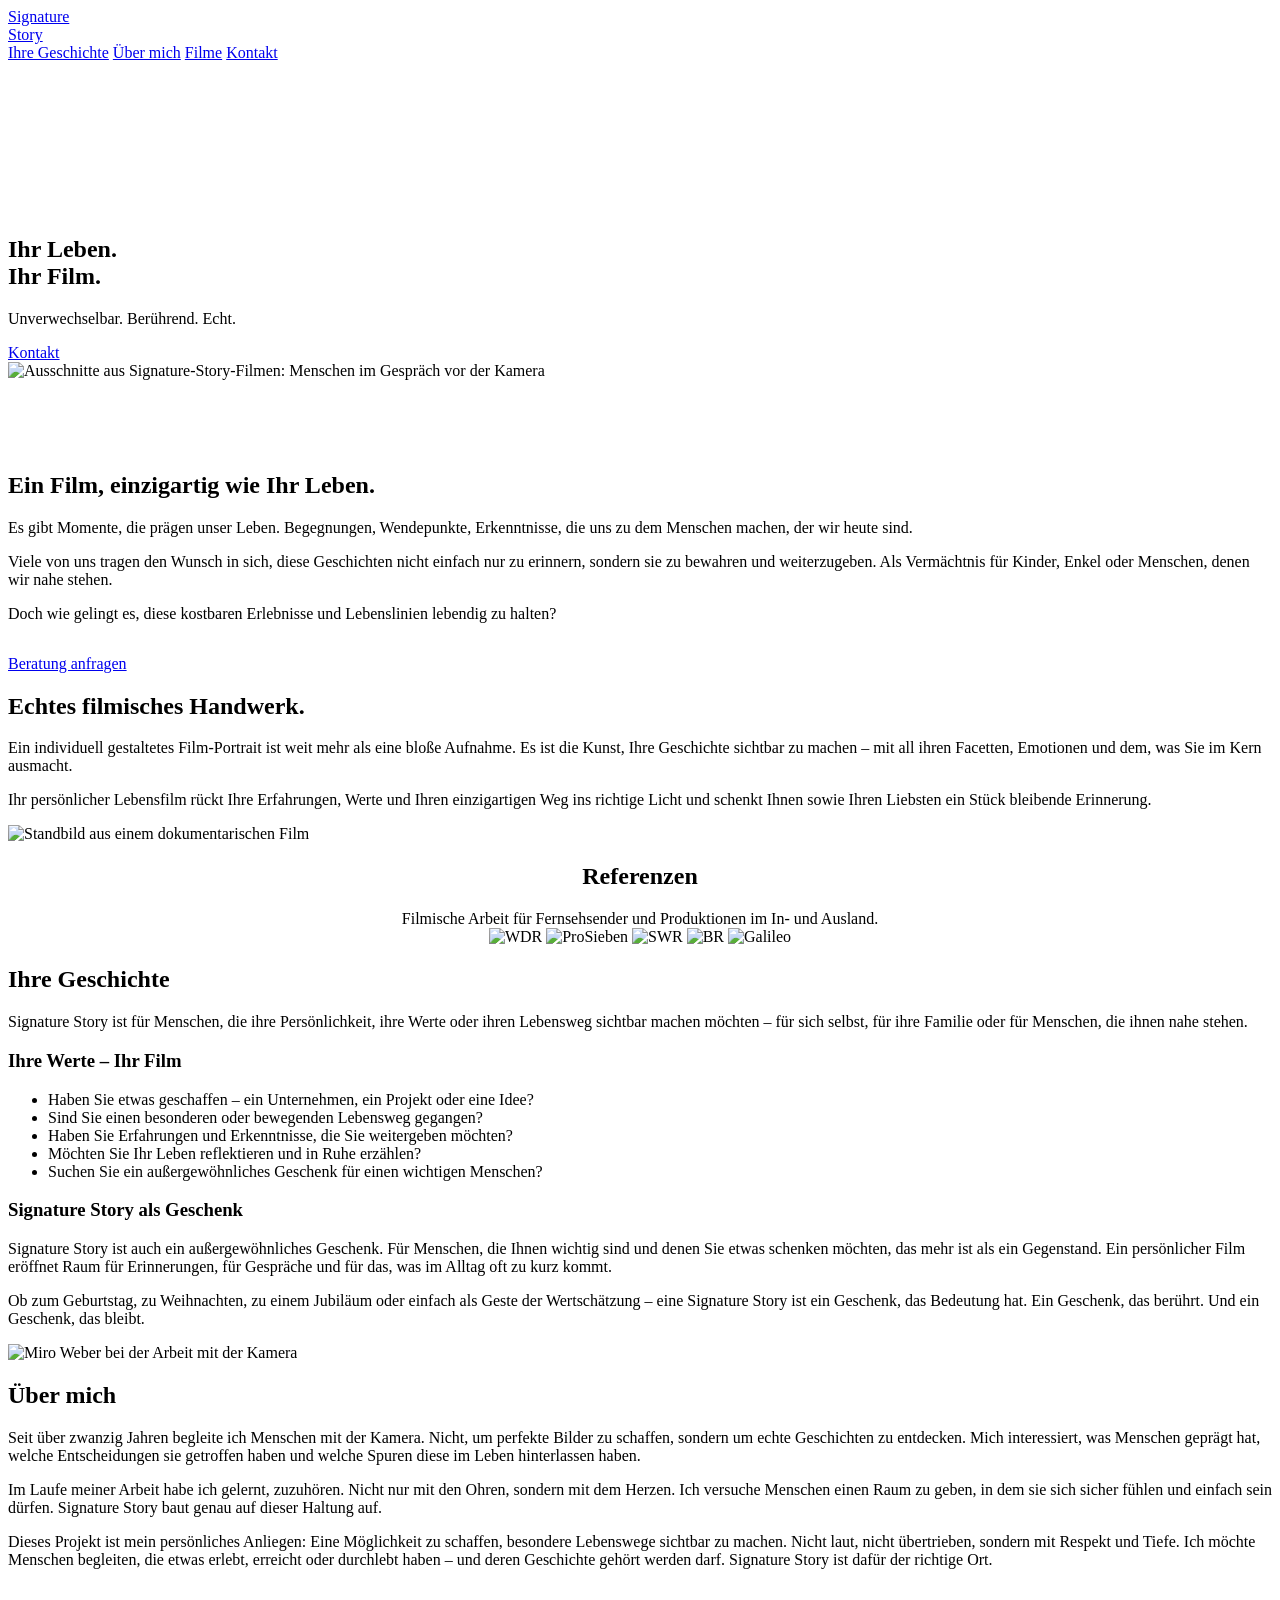
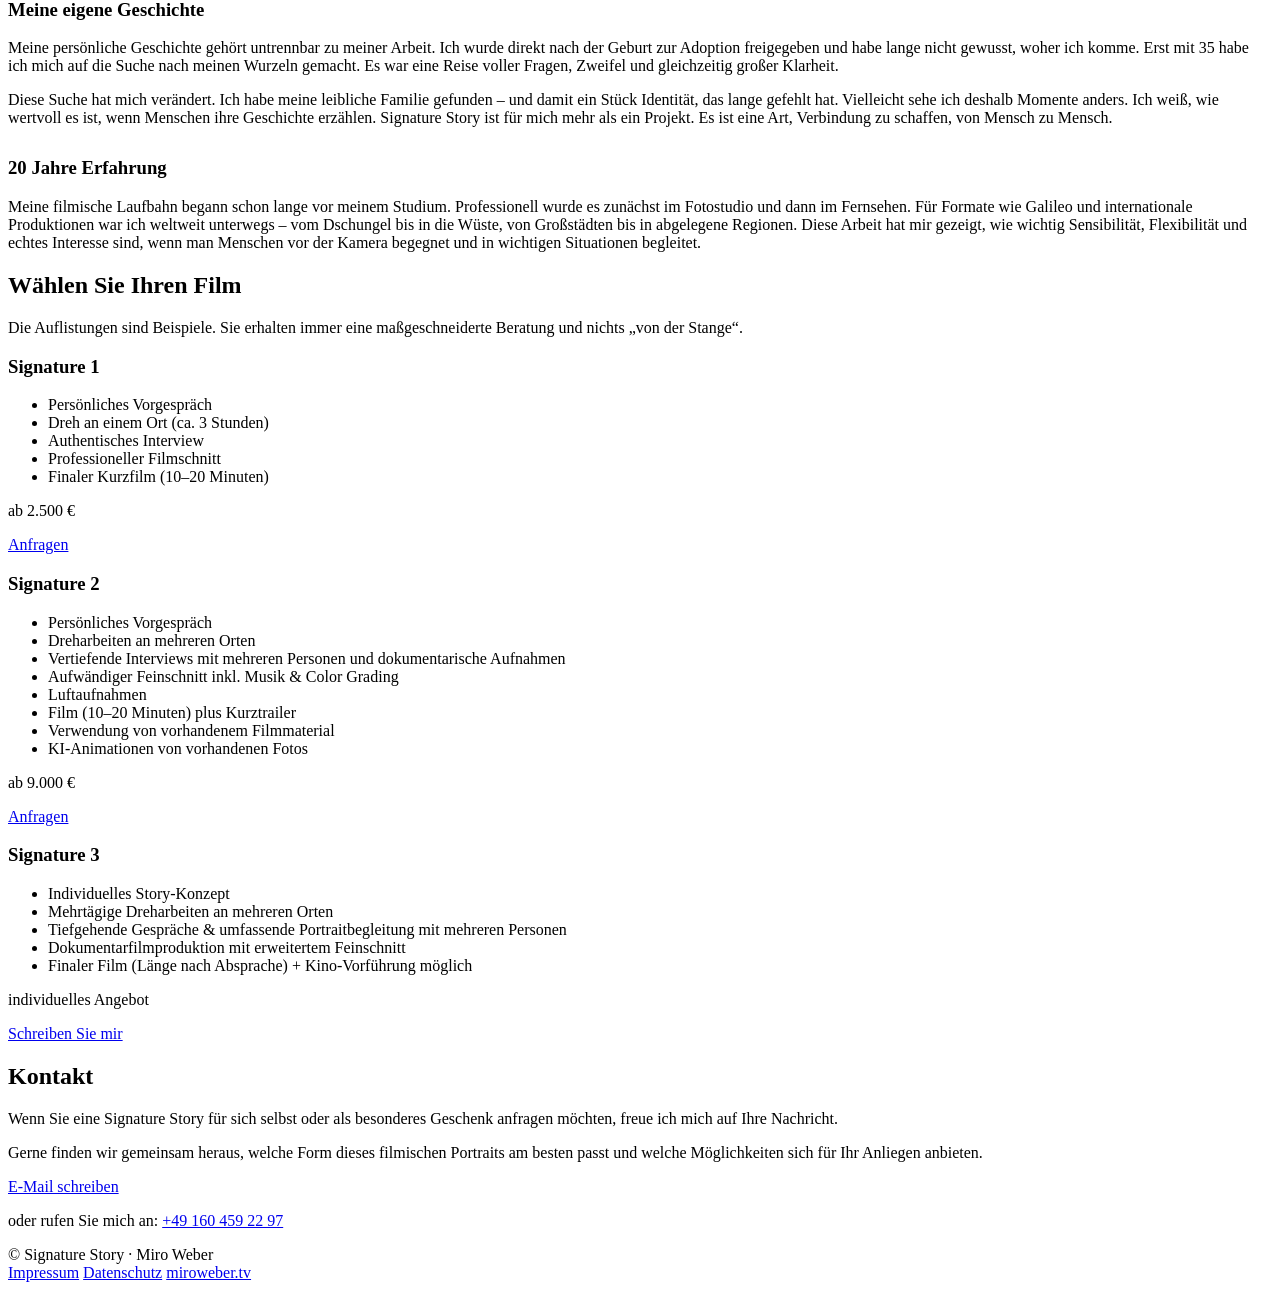
==== site/index.html @ cf7773a0 "Statische Version von signature-story.tv Co-Authored-By: Claude Opus 5.5 <noreply@anthropic.com> Cla" ====
<!doctype html>
<html lang="de">
<head>
  <meta charset="utf-8">
  <meta name="viewport" content="width=device-width, initial-scale=1">
  <title>Signature Story – Ihr Leben. Ihr Film.</title>
  <meta name="description" content="Signature Story – Exklusive filmische Portraits von Miro Weber. Authentische Lebensgeschichten als persönlicher Film – für Sie selbst oder als außergewöhnliches Geschenk. Echt, berührend, unverwechselbar.">
  <link rel="canonical" href="https://www.signature-story.tv/">
  <meta property="og:type" content="website">
  <meta property="og:title" content="Signature Story – Ihr Leben. Ihr Film.">
  <meta property="og:description" content="Exklusive filmische Portraits von Miro Weber – für Sie selbst oder als außergewöhnliches Geschenk.">
  <meta property="og:url" content="https://www.signature-story.tv/">
  <meta property="og:image" content="https://www.signature-story.tv/assets/img/hero-poster.jpg">
  <meta property="og:locale" content="de_DE">
  <link rel="icon" href="/assets/img/favicon.png">
  <link rel="preload" href="/assets/fonts/cormorant-garamond-latin-300-normal.woff2" as="font" type="font/woff2" crossorigin>
  <link rel="preload" href="/assets/fonts/jost-latin-300-normal.woff2" as="font" type="font/woff2" crossorigin>
  <link rel="stylesheet" href="/assets/css/style.css">
</head>
<body>

<header class="header">
  <div class="wrap">
    <a class="brand" href="/" aria-label="Signature Story – Startseite">
      <img src="/assets/img/logo.png" alt="" width="56" height="44" onerror="this.remove()">
      <span class="brand-text">Signature<br>Story</span>
    </a>
    <nav class="nav" aria-label="Hauptnavigation">
      <a href="#ihre-geschichte">Ihre Geschichte</a>
      <a href="#ueber-mich">Über mich</a>
      <a href="#filme">Filme</a>
      <a href="#kontakt">Kontakt</a>
    </nav>
  </div>
</header>

<main>

  <section class="hero" aria-label="Einleitung">
    <img class="hero-poster" src="/assets/img/hero-poster.jpg" alt="">
    <video autoplay muted loop playsinline preload="metadata" poster="/assets/img/hero-poster.jpg" aria-hidden="true">
      <source src="/assets/video/hero.mp4" type="video/mp4">
    </video>
    <div class="wrap">
      <h1>Ihr Leben.<br>Ihr Film.</h1>
      <p class="claim">Unverwechselbar. Berührend. Echt.</p>
      <a class="btn" href="#kontakt">Kontakt</a>
    </div>
  </section>

  <section class="section section--dark">
    <div class="wrap">
      <img class="collage" src="/assets/img/collage-signature.webp" alt="Ausschnitte aus Signature-Story-Filmen: Menschen im Gespräch vor der Kamera" loading="lazy" width="1212" height="682" style="margin:0 auto 72px; max-width:860px">
      <h2>Ein Film, einzigartig wie Ihr Leben.</h2>
      <div class="lead-grid">
        <div>
          <p>Es gibt Momente, die prägen unser Leben. Begegnungen, Wendepunkte, Erkenntnisse, die uns zu dem Menschen machen, der wir heute sind.</p>
          <p>Viele von uns tragen den Wunsch in sich, diese Geschichten nicht einfach nur zu erinnern, sondern sie zu bewahren und weiterzugeben. Als Vermächtnis für Kinder, Enkel oder Menschen, denen wir nahe stehen.</p>
          <p>Doch wie gelingt es, diese kostbaren Erlebnisse und Lebenslinien lebendig zu halten?</p>
          <p style="margin-top:2em"><a class="btn" href="#kontakt">Beratung anfragen</a></p>
        </div>
      </div>
    </div>
  </section>

  <section class="section">
    <div class="wrap split">
      <div>
        <h2>Echtes filmisches Handwerk.</h2>
        <p>Ein individuell gestaltetes Film-Portrait ist weit mehr als eine bloße Aufnahme. Es ist die Kunst, Ihre Geschichte sichtbar zu machen – mit all ihren Facetten, Emotionen und dem, was Sie im Kern ausmacht.</p>
        <p>Ihr persönlicher Lebensfilm rückt Ihre Erfahrungen, Werte und Ihren einzigartigen Weg ins richtige Licht und schenkt Ihnen sowie Ihren Liebsten ein Stück bleibende Erinnerung.</p>
      </div>
      <img src="/assets/img/camino-standbild.jpg" alt="Standbild aus einem dokumentarischen Film" loading="lazy">
    </div>
  </section>

  <section class="section section--sand" aria-labelledby="referenzen">
    <div class="wrap" style="text-align:center">
      <h2 id="referenzen">Referenzen</h2>
      <p class="note" style="margin:0 auto">Filmische Arbeit für Fernsehsender und Produktionen im In- und Ausland.</p>
      <div class="logos">
        <img src="/assets/img/logo-wdr.webp" alt="WDR" loading="lazy">
        <img src="/assets/img/logo-prosieben.png" alt="ProSieben" loading="lazy">
        <img src="/assets/img/logo-swr.webp" alt="SWR" loading="lazy">
        <img src="/assets/img/logo-br.png" alt="BR" loading="lazy">
        <img src="/assets/img/logo-galileo.png" alt="Galileo" loading="lazy">
      </div>
    </div>
  </section>

  <section class="section section--dark" id="ihre-geschichte">
    <div class="wrap">
      <h2>Ihre Geschichte</h2>
      <div class="lead-grid">
        <p>Signature Story ist für Menschen, die ihre Persönlichkeit, ihre Werte oder ihren Lebensweg sichtbar machen möchten – für sich selbst, für ihre Familie oder für Menschen, die ihnen nahe stehen.</p>
      </div>
    </div>
  </section>

  <section class="section">
    <div class="wrap split split--top">
      <div>
        <h3>Ihre Werte – Ihr Film</h3>
        <ul class="questions">
          <li>Haben Sie etwas geschaffen – ein Unternehmen, ein Projekt oder eine Idee?</li>
          <li>Sind Sie einen besonderen oder bewegenden Lebensweg gegangen?</li>
          <li>Haben Sie Erfahrungen und Erkenntnisse, die Sie weitergeben möchten?</li>
          <li>Möchten Sie Ihr Leben reflektieren und in Ruhe erzählen?</li>
          <li>Suchen Sie ein außergewöhnliches Geschenk für einen wichtigen Menschen?</li>
        </ul>
      </div>
      <div>
        <h3>Signature Story als Geschenk</h3>
        <p>Signature Story ist auch ein außergewöhnliches Geschenk. Für Menschen, die Ihnen wichtig sind und denen Sie etwas schenken möchten, das mehr ist als ein Gegenstand. Ein persönlicher Film eröffnet Raum für Erinnerungen, für Gespräche und für das, was im Alltag oft zu kurz kommt.</p>
        <p>Ob zum Geburtstag, zu Weihnachten, zu einem Jubiläum oder einfach als Geste der Wertschätzung – eine Signature Story ist ein Geschenk, das Bedeutung hat. Ein Geschenk, das berührt. Und ein Geschenk, das bleibt.</p>
      </div>
    </div>
  </section>

  <section class="section section--dark" id="ueber-mich">
    <div class="wrap split split--top">
      <img src="/assets/img/miro-weber-collage.webp" alt="Miro Weber bei der Arbeit mit der Kamera" loading="lazy">
      <div>
        <h2>Über mich</h2>
        <p>Seit über zwanzig Jahren begleite ich Menschen mit der Kamera. Nicht, um perfekte Bilder zu schaffen, sondern um echte Geschichten zu entdecken. Mich interessiert, was Menschen geprägt hat, welche Entscheidungen sie getroffen haben und welche Spuren diese im Leben hinterlassen haben.</p>
        <p>Im Laufe meiner Arbeit habe ich gelernt, zuzuhören. Nicht nur mit den Ohren, sondern mit dem Herzen. Ich versuche Menschen einen Raum zu geben, in dem sie sich sicher fühlen und einfach sein dürfen. Signature Story baut genau auf dieser Haltung auf.</p>
        <p>Dieses Projekt ist mein persönliches Anliegen: Eine Möglichkeit zu schaffen, besondere Lebenswege sichtbar zu machen. Nicht laut, nicht übertrieben, sondern mit Respekt und Tiefe. Ich möchte Menschen begleiten, die etwas erlebt, erreicht oder durchlebt haben – und deren Geschichte gehört werden darf. Signature Story ist dafür der richtige Ort.</p>

        <h3 style="margin-top:1.6em">Meine eigene Geschichte</h3>
        <p>Meine persönliche Geschichte gehört untrennbar zu meiner Arbeit. Ich wurde direkt nach der Geburt zur Adoption freigegeben und habe lange nicht gewusst, woher ich komme. Erst mit 35 habe ich mich auf die Suche nach meinen Wurzeln gemacht. Es war eine Reise voller Fragen, Zweifel und gleichzeitig großer Klarheit.</p>
        <p>Diese Suche hat mich verändert. Ich habe meine leibliche Familie gefunden – und damit ein Stück Identität, das lange gefehlt hat. Vielleicht sehe ich deshalb Momente anders. Ich weiß, wie wertvoll es ist, wenn Menschen ihre Geschichte erzählen. Signature Story ist für mich mehr als ein Projekt. Es ist eine Art, Verbindung zu schaffen, von Mensch zu Mensch.</p>

        <h3 style="margin-top:1.6em">20 Jahre Erfahrung</h3>
        <p>Meine filmische Laufbahn begann schon lange vor meinem Studium. Professionell wurde es zunächst im Fotostudio und dann im Fernsehen. Für Formate wie Galileo und internationale Produktionen war ich weltweit unterwegs – vom Dschungel bis in die Wüste, von Großstädten bis in abgelegene Regionen. Diese Arbeit hat mir gezeigt, wie wichtig Sensibilität, Flexibilität und echtes Interesse sind, wenn man Menschen vor der Kamera begegnet und in wichtigen Situationen begleitet.</p>
      </div>
    </div>
  </section>

  <section class="section" id="filme">
    <div class="wrap">
      <h2>Wählen Sie Ihren Film</h2>
      <p class="note">Die Auflistungen sind Beispiele. Sie erhalten immer eine maßgeschneiderte Beratung und nichts „von der Stange“.</p>
      <div class="packages">
        <article class="package">
          <h3>Signature 1</h3>
          <ul>
            <li>Persönliches Vorgespräch</li>
            <li>Dreh an einem Ort (ca. 3 Stunden)</li>
            <li>Authentisches Interview</li>
            <li>Professioneller Filmschnitt</li>
            <li>Finaler Kurzfilm (10–20 Minuten)</li>
          </ul>
          <p class="price">ab 2.500 €</p>
          <a class="btn" href="#kontakt">Anfragen</a>
        </article>
        <article class="package package--featured">
          <h3>Signature 2</h3>
          <ul>
            <li>Persönliches Vorgespräch</li>
            <li>Dreharbeiten an mehreren Orten</li>
            <li>Vertiefende Interviews mit mehreren Personen und dokumentarische Aufnahmen</li>
            <li>Aufwändiger Feinschnitt inkl. Musik &amp; Color Grading</li>
            <li>Luftaufnahmen</li>
            <li>Film (10–20 Minuten) plus Kurztrailer</li>
            <li>Verwendung von vorhandenem Filmmaterial</li>
            <li>KI-Animationen von vorhandenen Fotos</li>
          </ul>
          <p class="price">ab 9.000 €</p>
          <a class="btn" href="#kontakt">Anfragen</a>
        </article>
        <article class="package">
          <h3>Signature 3</h3>
          <ul>
            <li>Individuelles Story-Konzept</li>
            <li>Mehrtägige Dreharbeiten an mehreren Orten</li>
            <li>Tiefgehende Gespräche &amp; umfassende Portraitbegleitung mit mehreren Personen</li>
            <li>Dokumentarfilmproduktion mit erweitertem Feinschnitt</li>
            <li>Finaler Film (Länge nach Absprache) + Kino-Vorführung möglich</li>
          </ul>
          <p class="price">individuelles Angebot</p>
          <a class="btn" href="#kontakt">Schreiben Sie mir</a>
        </article>
      </div>
    </div>
  </section>

  <section class="section section--dark" id="kontakt">
    <div class="wrap contact">
      <h2>Kontakt</h2>
      <p>Wenn Sie eine Signature Story für sich selbst oder als besonderes Geschenk anfragen möchten, freue ich mich auf Ihre Nachricht.</p>
      <p>Gerne finden wir gemeinsam heraus, welche Form dieses filmischen Portraits am besten passt und welche Möglichkeiten sich für Ihr Anliegen anbieten.</p>
      <div class="actions">
        <a class="btn" href="mailto:kontakt@miroweber.tv?subject=Anfrage%20Signature%20Story">E-Mail schreiben</a>
      </div>
      <p class="phone">oder rufen Sie mich an: <a href="tel:+491604592297">+49 160 459 22 97</a></p>
    </div>
  </section>

</main>

<footer class="footer">
  <div class="wrap">
    <span>© Signature Story · Miro Weber</span>
    <nav aria-label="Rechtliches">
      <a href="/impressum/">Impressum</a>
      <a href="/datenschutz/">Datenschutz</a>
      <a href="https://www.miroweber.tv/">miroweber.tv</a>
    </nav>
  </div>
</footer>

</body>
</html>
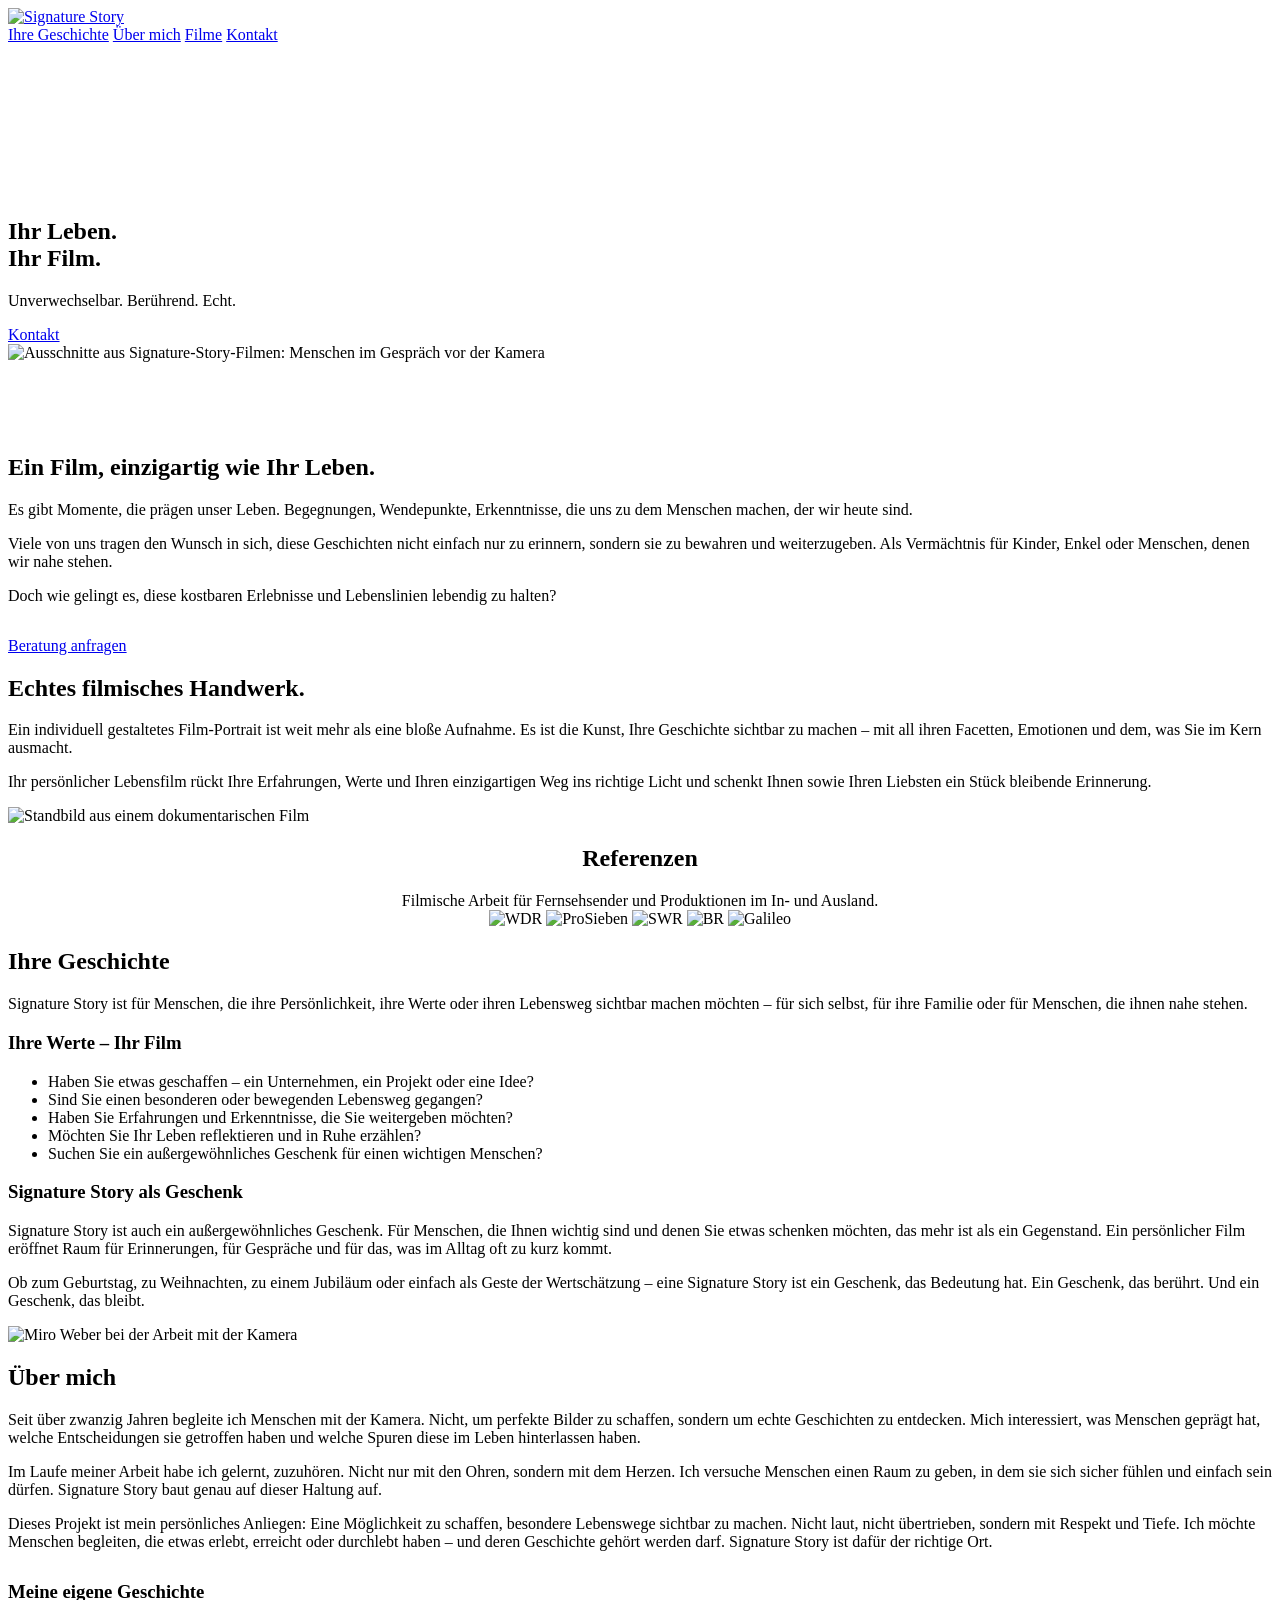
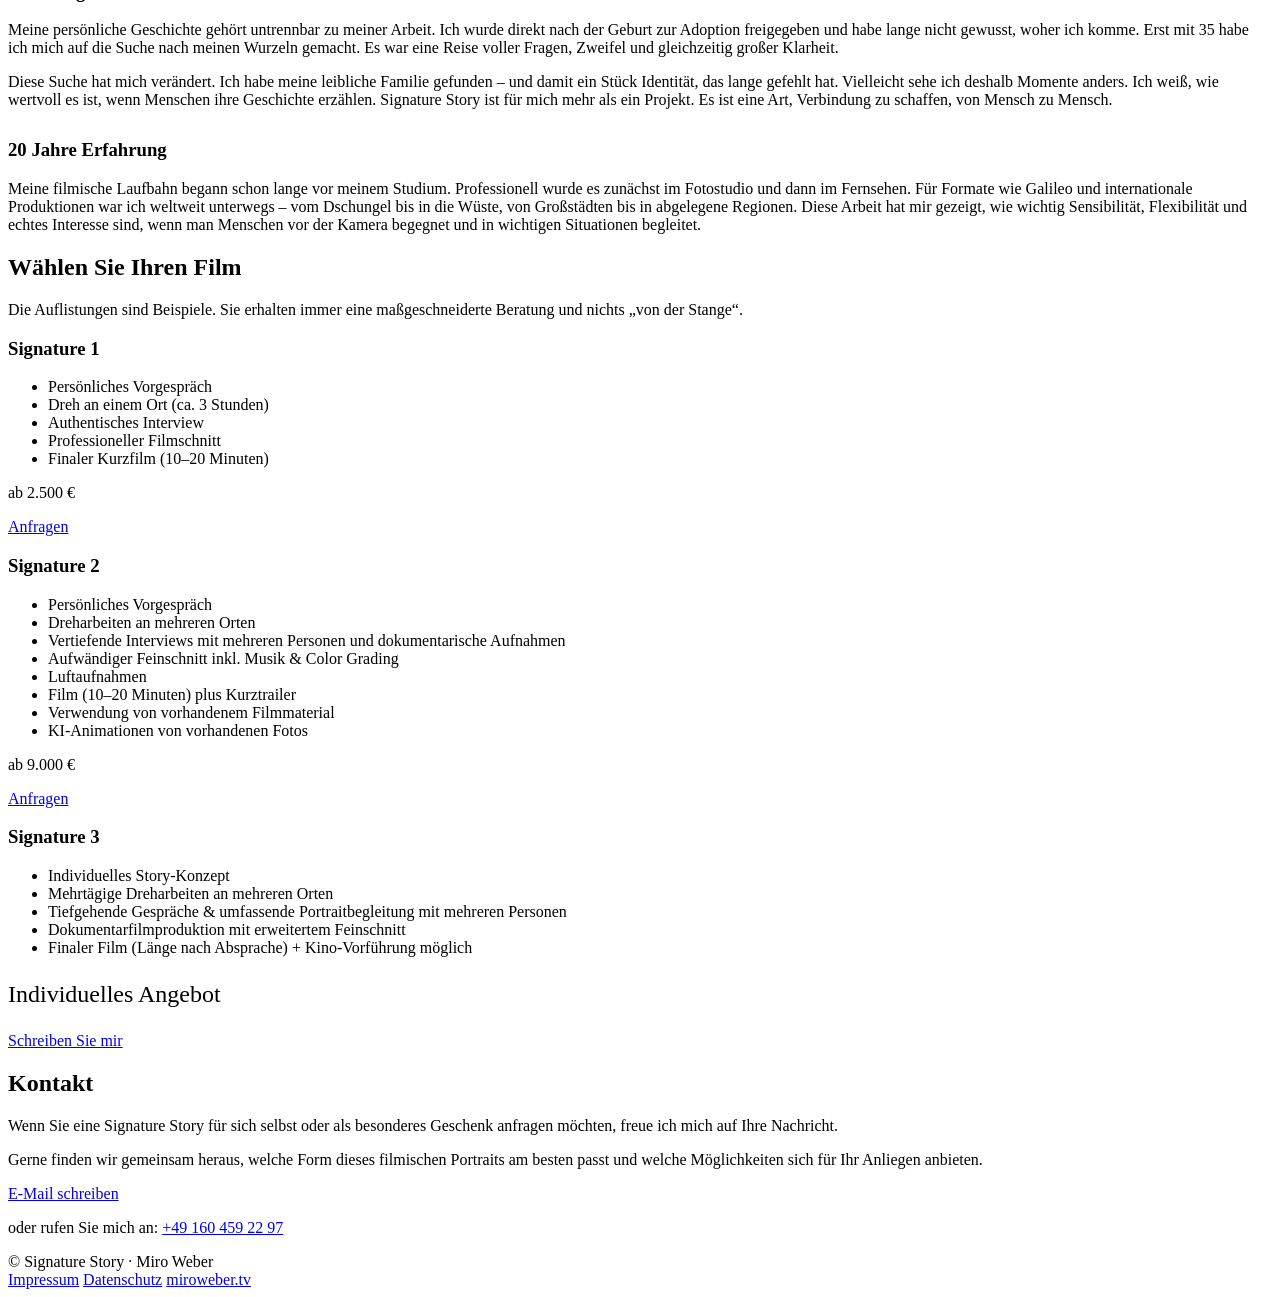
==== commit 743016c3: "Logo, Bilder, Hero-Video und Favicon eingebunden Co-Authored-By: Claude Opus 5.5 <noreply@anthropic." ====
--- a/site/index.html
+++ b/site/index.html
@@ -13,6 +13,7 @@
   <meta property="og:image" content="https://www.signature-story.tv/assets/img/hero-poster.jpg">
   <meta property="og:locale" content="de_DE">
   <link rel="icon" href="/assets/img/favicon.png">
+  <link rel="apple-touch-icon" href="/assets/img/apple-touch-icon.png">
   <link rel="preload" href="/assets/fonts/cormorant-garamond-latin-300-normal.woff2" as="font" type="font/woff2" crossorigin>
   <link rel="preload" href="/assets/fonts/jost-latin-300-normal.woff2" as="font" type="font/woff2" crossorigin>
   <link rel="stylesheet" href="/assets/css/style.css">
@@ -22,8 +23,7 @@
 <header class="header">
   <div class="wrap">
     <a class="brand" href="/" aria-label="Signature Story – Startseite">
-      <img src="/assets/img/logo.png" alt="" width="56" height="44" onerror="this.remove()">
-      <span class="brand-text">Signature<br>Story</span>
+      <img src="/assets/img/logo.svg" alt="Signature Story" width="180" height="56">
     </a>
     <nav class="nav" aria-label="Hauptnavigation">
       <a href="#ihre-geschichte">Ihre Geschichte</a>
@@ -70,7 +70,7 @@
         <p>Ein individuell gestaltetes Film-Portrait ist weit mehr als eine bloße Aufnahme. Es ist die Kunst, Ihre Geschichte sichtbar zu machen – mit all ihren Facetten, Emotionen und dem, was Sie im Kern ausmacht.</p>
         <p>Ihr persönlicher Lebensfilm rückt Ihre Erfahrungen, Werte und Ihren einzigartigen Weg ins richtige Licht und schenkt Ihnen sowie Ihren Liebsten ein Stück bleibende Erinnerung.</p>
       </div>
-      <img src="/assets/img/camino-standbild.jpg" alt="Standbild aus einem dokumentarischen Film" loading="lazy">
+      <img src="/assets/img/camino-standbild.webp" alt="Standbild aus einem dokumentarischen Film" loading="lazy">
     </div>
   </section>
 
@@ -79,9 +79,9 @@
       <h2 id="referenzen">Referenzen</h2>
       <p class="note" style="margin:0 auto">Filmische Arbeit für Fernsehsender und Produktionen im In- und Ausland.</p>
       <div class="logos">
-        <img src="/assets/img/logo-wdr.webp" alt="WDR" loading="lazy">
+        <img src="/assets/img/logo-wdr.png" alt="WDR" loading="lazy">
         <img src="/assets/img/logo-prosieben.png" alt="ProSieben" loading="lazy">
-        <img src="/assets/img/logo-swr.webp" alt="SWR" loading="lazy">
+        <img src="/assets/img/logo-swr.png" alt="SWR" loading="lazy">
         <img src="/assets/img/logo-br.png" alt="BR" loading="lazy">
         <img src="/assets/img/logo-galileo.png" alt="Galileo" loading="lazy">
       </div>
@@ -177,7 +177,7 @@
             <li>Dokumentarfilmproduktion mit erweitertem Feinschnitt</li>
             <li>Finaler Film (Länge nach Absprache) + Kino-Vorführung möglich</li>
           </ul>
-          <p class="price">individuelles Angebot</p>
+          <p class="price" style="font-size:1.5rem">Individuelles Angebot</p>
           <a class="btn" href="#kontakt">Schreiben Sie mir</a>
         </article>
       </div>
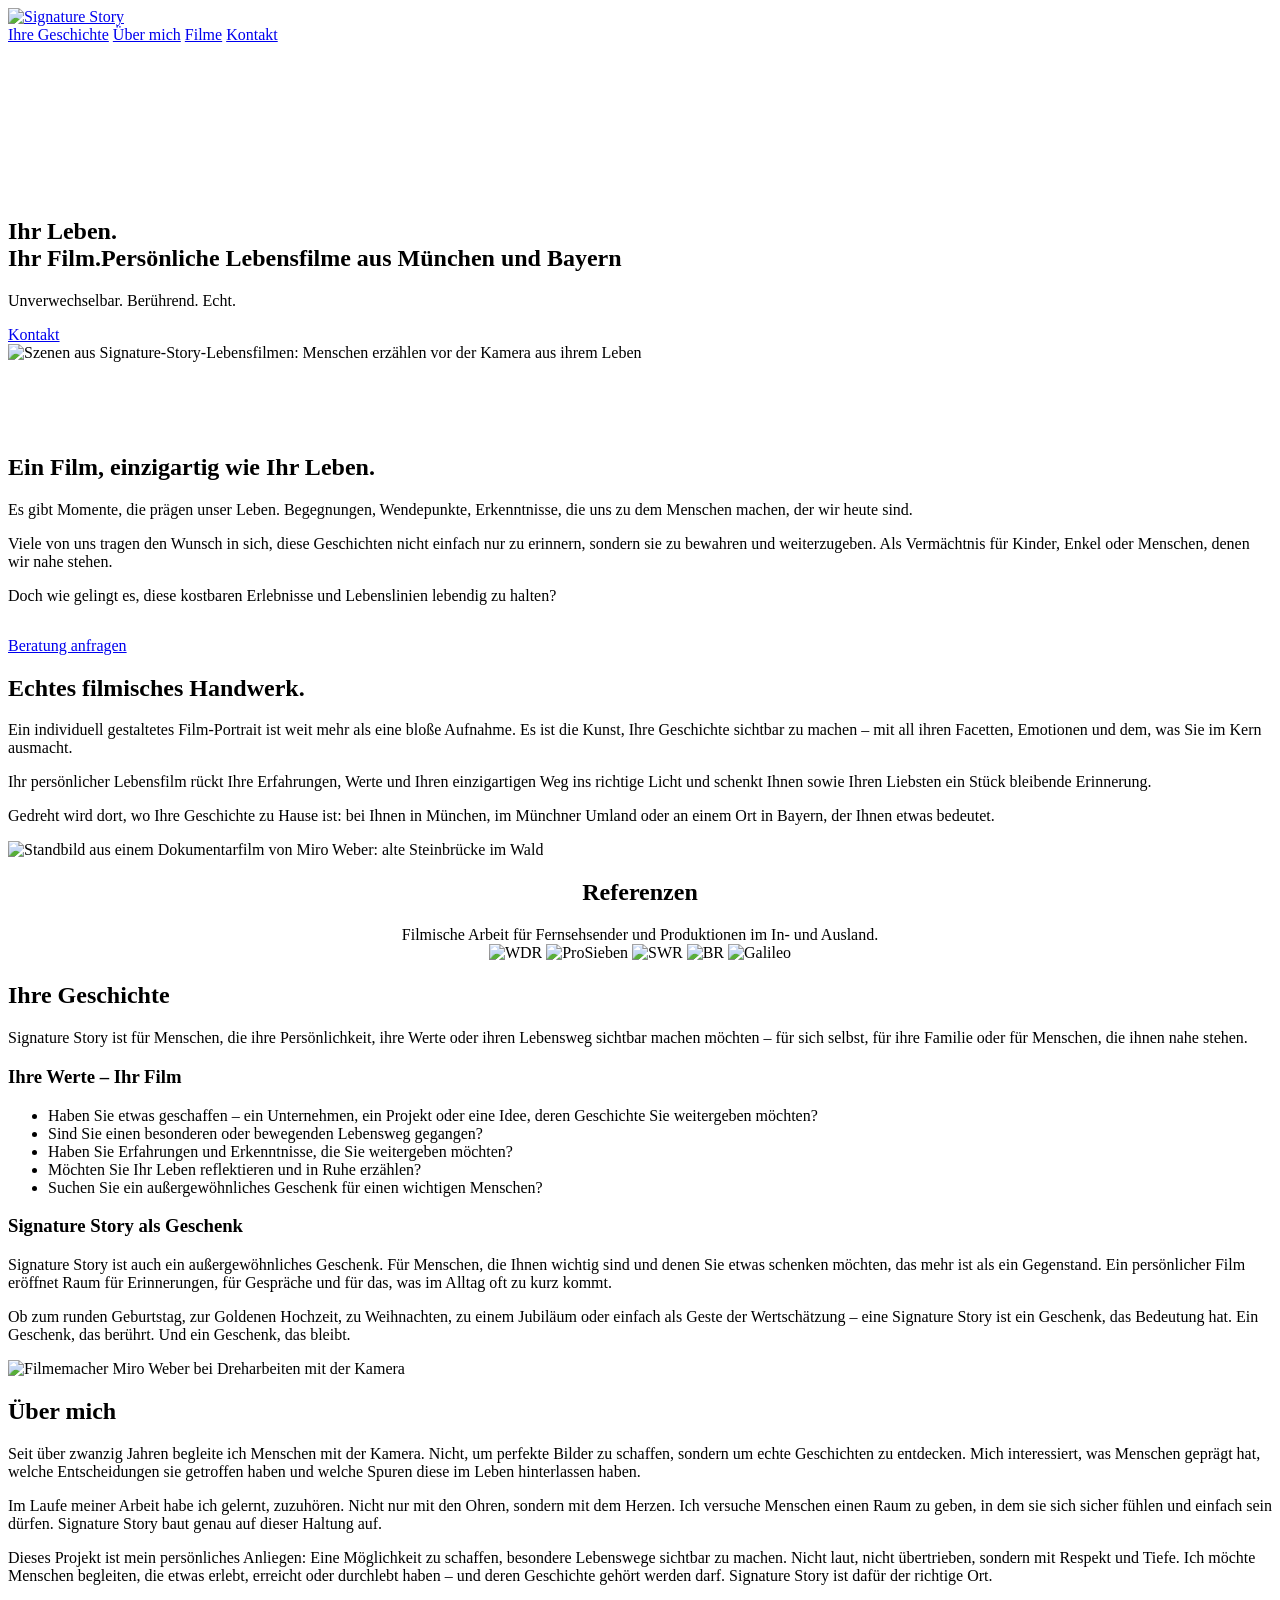
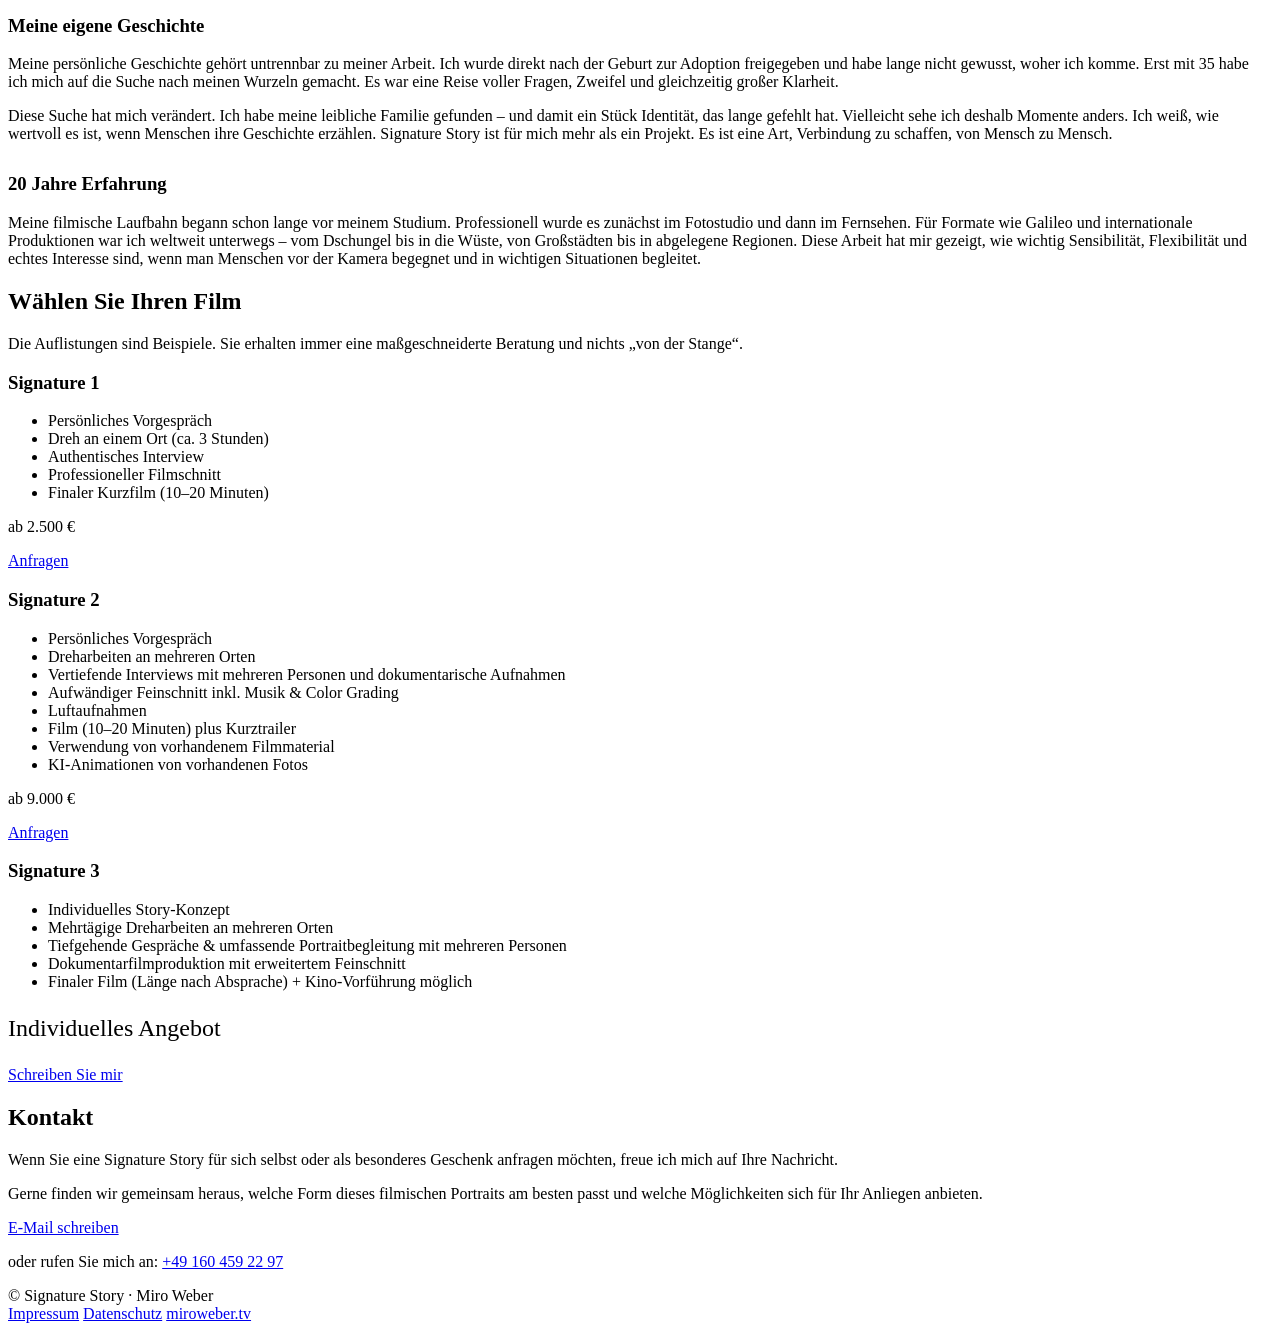
==== commit 99e8d1f5: "SEO: Titel, Beschreibung, strukturierte Daten, Social-Vorschaubild, regionaler Bezug München/Bayern " ====
--- a/site/index.html
+++ b/site/index.html
@@ -3,20 +3,85 @@
 <head>
   <meta charset="utf-8">
   <meta name="viewport" content="width=device-width, initial-scale=1">
-  <title>Signature Story – Ihr Leben. Ihr Film.</title>
-  <meta name="description" content="Signature Story – Exklusive filmische Portraits von Miro Weber. Authentische Lebensgeschichten als persönlicher Film – für Sie selbst oder als außergewöhnliches Geschenk. Echt, berührend, unverwechselbar.">
+  <title>Lebensfilm &amp; Filmportrait in München und Bayern | Signature Story</title>
+  <meta name="description" content="Ihr Leben als persönlicher Film: Lebensfilme und Filmportraits von TV-Kameramann Miro Weber in München und ganz Bayern – für Sie selbst, Ihre Familie oder als besonderes Geschenk.">
   <link rel="canonical" href="https://www.signature-story.tv/">
   <meta property="og:type" content="website">
   <meta property="og:title" content="Signature Story – Ihr Leben. Ihr Film.">
-  <meta property="og:description" content="Exklusive filmische Portraits von Miro Weber – für Sie selbst oder als außergewöhnliches Geschenk.">
+  <meta property="og:site_name" content="Signature Story">
+  <meta property="og:description" content="Persönliche Lebensfilme und Filmportraits aus München – für Sie selbst, Ihre Familie oder als außergewöhnliches Geschenk.">
   <meta property="og:url" content="https://www.signature-story.tv/">
-  <meta property="og:image" content="https://www.signature-story.tv/assets/img/hero-poster.jpg">
+  <meta property="og:image" content="https://www.signature-story.tv/assets/img/og-image.jpg">
+  <meta property="og:image:width" content="1200">
+  <meta property="og:image:height" content="630">
+  <meta property="og:image:alt" content="Signature Story – Ihr Leben. Ihr Film. Persönliche Lebensfilme in München und Bayern">
+  <meta name="twitter:card" content="summary_large_image">
+  <meta name="geo.region" content="DE-BY">
+  <meta name="geo.placename" content="München">
   <meta property="og:locale" content="de_DE">
   <link rel="icon" href="/assets/img/favicon.png">
   <link rel="apple-touch-icon" href="/assets/img/apple-touch-icon.png">
   <link rel="preload" href="/assets/fonts/cormorant-garamond-latin-300-normal.woff2" as="font" type="font/woff2" crossorigin>
   <link rel="preload" href="/assets/fonts/jost-latin-300-normal.woff2" as="font" type="font/woff2" crossorigin>
   <link rel="stylesheet" href="/assets/css/style.css">
+  <script type="application/ld+json">
+  {
+    "@context": "https://schema.org",
+    "@graph": [
+      {
+        "@type": "ProfessionalService",
+        "@id": "https://www.signature-story.tv/#business",
+        "name": "Signature Story",
+        "description": "Persönliche Lebensfilme und filmische Portraits – für sich selbst, die Familie oder als Geschenk. Dreharbeiten in München und ganz Bayern.",
+        "url": "https://www.signature-story.tv/",
+        "logo": "https://www.signature-story.tv/assets/img/logo.svg",
+        "image": "https://www.signature-story.tv/assets/img/og-image.jpg",
+        "telephone": "+49 160 4592297",
+        "email": "kontakt@miroweber.tv",
+        "priceRange": "ab 2.500 €",
+        "address": {
+          "@type": "PostalAddress",
+          "streetAddress": "Schlosshof 7",
+          "postalCode": "82229",
+          "addressLocality": "Seefeld",
+          "addressRegion": "Bayern",
+          "addressCountry": "DE"
+        },
+        "areaServed": [
+          { "@type": "City", "name": "München" },
+          { "@type": "State", "name": "Bayern" }
+        ],
+        "founder": { "@id": "https://www.signature-story.tv/#miro" },
+        "knowsAbout": ["Lebensfilm", "Biografiefilm", "Filmportrait", "Dokumentarfilm", "Interviewfilm"],
+        "hasOfferCatalog": {
+          "@type": "OfferCatalog",
+          "name": "Signature-Story-Filme",
+          "itemListElement": [
+            { "@type": "Offer", "name": "Signature 1", "description": "Persönliches Vorgespräch, Dreh an einem Ort, Interview, Kurzfilm von 10–20 Minuten", "priceSpecification": { "@type": "PriceSpecification", "minPrice": 2500, "priceCurrency": "EUR" } },
+            { "@type": "Offer", "name": "Signature 2", "description": "Dreharbeiten an mehreren Orten, Interviews mit mehreren Personen, Luftaufnahmen, Film mit Kurztrailer", "priceSpecification": { "@type": "PriceSpecification", "minPrice": 9000, "priceCurrency": "EUR" } },
+            { "@type": "Offer", "name": "Signature 3", "description": "Individuelles Story-Konzept, mehrtägige Dreharbeiten, Dokumentarfilm nach Absprache – individuelles Angebot" }
+          ]
+        }
+      },
+      {
+        "@type": "Person",
+        "@id": "https://www.signature-story.tv/#miro",
+        "name": "Miro Weber",
+        "jobTitle": "Filmemacher und Kameramann",
+        "url": "https://www.miroweber.tv/",
+        "worksFor": { "@id": "https://www.signature-story.tv/#business" }
+      },
+      {
+        "@type": "WebSite",
+        "@id": "https://www.signature-story.tv/#website",
+        "url": "https://www.signature-story.tv/",
+        "name": "Signature Story",
+        "inLanguage": "de-DE",
+        "publisher": { "@id": "https://www.signature-story.tv/#business" }
+      }
+    ]
+  }
+  </script>
 </head>
 <body>
 
@@ -38,11 +103,28 @@
 
   <section class="hero" aria-label="Einleitung">
     <img class="hero-poster" src="/assets/img/hero-poster.jpg" alt="">
-    <video autoplay muted loop playsinline preload="metadata" poster="/assets/img/hero-poster.jpg" aria-hidden="true">
-      <source src="/assets/video/hero.mp4" type="video/mp4">
+    <video id="hero-video" autoplay muted loop playsinline preload="metadata" poster="/assets/img/hero-poster.jpg" aria-hidden="true">
+      <source src="https://vz-a8c26d72-bd4.b-cdn.net/c0839c3a-8232-487b-87e0-ab23558bc181/play_720p.mp4" type="video/mp4">
     </video>
-    <div class="wrap">
-      <h1>Ihr Leben.<br>Ihr Film.</h1>
+    <script>
+      /* Hero-Video aus Bunny Stream: Safari/iOS bekommt den adaptiven HLS-Stream,
+         alle anderen eine MP4 passend zur Bildschirmbreite. */
+      (function () {
+        var v = document.getElementById('hero-video');
+        var base = 'https://vz-a8c26d72-bd4.b-cdn.net/c0839c3a-8232-487b-87e0-ab23558bc181/';
+        var src;
+        if (v.canPlayType('application/vnd.apple.mpegurl')) {
+          src = base + 'playlist.m3u8';
+        } else {
+          var w = window.innerWidth * (window.devicePixelRatio || 1);
+          src = base + (w > 1400 ? 'play_1080p.mp4' : w > 900 ? 'play_720p.mp4' : 'play_480p.mp4');
+        }
+        v.src = src;
+        v.play && v.play().catch(function () {});
+      })();
+    </script>
+    <div class="wrap">
+      <h1>Ihr Leben.<br>Ihr Film.<span class="h1-sub">Persönliche Lebensfilme aus München und Bayern</span></h1>
       <p class="claim">Unverwechselbar. Berührend. Echt.</p>
       <a class="btn" href="#kontakt">Kontakt</a>
     </div>
@@ -50,7 +132,7 @@
 
   <section class="section section--dark">
     <div class="wrap">
-      <img class="collage" src="/assets/img/collage-signature.webp" alt="Ausschnitte aus Signature-Story-Filmen: Menschen im Gespräch vor der Kamera" loading="lazy" width="1212" height="682" style="margin:0 auto 72px; max-width:860px">
+      <img class="collage" src="/assets/img/collage-signature.webp" alt="Szenen aus Signature-Story-Lebensfilmen: Menschen erzählen vor der Kamera aus ihrem Leben" loading="lazy" width="1212" height="682" style="margin:0 auto 72px; max-width:860px">
       <h2>Ein Film, einzigartig wie Ihr Leben.</h2>
       <div class="lead-grid">
         <div>
@@ -69,8 +151,9 @@
         <h2>Echtes filmisches Handwerk.</h2>
         <p>Ein individuell gestaltetes Film-Portrait ist weit mehr als eine bloße Aufnahme. Es ist die Kunst, Ihre Geschichte sichtbar zu machen – mit all ihren Facetten, Emotionen und dem, was Sie im Kern ausmacht.</p>
         <p>Ihr persönlicher Lebensfilm rückt Ihre Erfahrungen, Werte und Ihren einzigartigen Weg ins richtige Licht und schenkt Ihnen sowie Ihren Liebsten ein Stück bleibende Erinnerung.</p>
-      </div>
-      <img src="/assets/img/camino-standbild.webp" alt="Standbild aus einem dokumentarischen Film" loading="lazy">
+        <p>Gedreht wird dort, wo Ihre Geschichte zu Hause ist: bei Ihnen in München, im Münchner Umland oder an einem Ort in Bayern, der Ihnen etwas bedeutet.</p>
+      </div>
+      <img src="/assets/img/camino-standbild.webp" alt="Standbild aus einem Dokumentarfilm von Miro Weber: alte Steinbrücke im Wald" loading="lazy">
     </div>
   </section>
 
@@ -102,7 +185,7 @@
       <div>
         <h3>Ihre Werte – Ihr Film</h3>
         <ul class="questions">
-          <li>Haben Sie etwas geschaffen – ein Unternehmen, ein Projekt oder eine Idee?</li>
+          <li>Haben Sie etwas geschaffen – ein Unternehmen, ein Projekt oder eine Idee, deren Geschichte Sie weitergeben möchten?</li>
           <li>Sind Sie einen besonderen oder bewegenden Lebensweg gegangen?</li>
           <li>Haben Sie Erfahrungen und Erkenntnisse, die Sie weitergeben möchten?</li>
           <li>Möchten Sie Ihr Leben reflektieren und in Ruhe erzählen?</li>
@@ -112,14 +195,14 @@
       <div>
         <h3>Signature Story als Geschenk</h3>
         <p>Signature Story ist auch ein außergewöhnliches Geschenk. Für Menschen, die Ihnen wichtig sind und denen Sie etwas schenken möchten, das mehr ist als ein Gegenstand. Ein persönlicher Film eröffnet Raum für Erinnerungen, für Gespräche und für das, was im Alltag oft zu kurz kommt.</p>
-        <p>Ob zum Geburtstag, zu Weihnachten, zu einem Jubiläum oder einfach als Geste der Wertschätzung – eine Signature Story ist ein Geschenk, das Bedeutung hat. Ein Geschenk, das berührt. Und ein Geschenk, das bleibt.</p>
+        <p>Ob zum runden Geburtstag, zur Goldenen Hochzeit, zu Weihnachten, zu einem Jubiläum oder einfach als Geste der Wertschätzung – eine Signature Story ist ein Geschenk, das Bedeutung hat. Ein Geschenk, das berührt. Und ein Geschenk, das bleibt.</p>
       </div>
     </div>
   </section>
 
   <section class="section section--dark" id="ueber-mich">
     <div class="wrap split split--top">
-      <img src="/assets/img/miro-weber-collage.webp" alt="Miro Weber bei der Arbeit mit der Kamera" loading="lazy">
+      <img src="/assets/img/miro-weber-collage.webp" alt="Filmemacher Miro Weber bei Dreharbeiten mit der Kamera" loading="lazy">
       <div>
         <h2>Über mich</h2>
         <p>Seit über zwanzig Jahren begleite ich Menschen mit der Kamera. Nicht, um perfekte Bilder zu schaffen, sondern um echte Geschichten zu entdecken. Mich interessiert, was Menschen geprägt hat, welche Entscheidungen sie getroffen haben und welche Spuren diese im Leben hinterlassen haben.</p>
